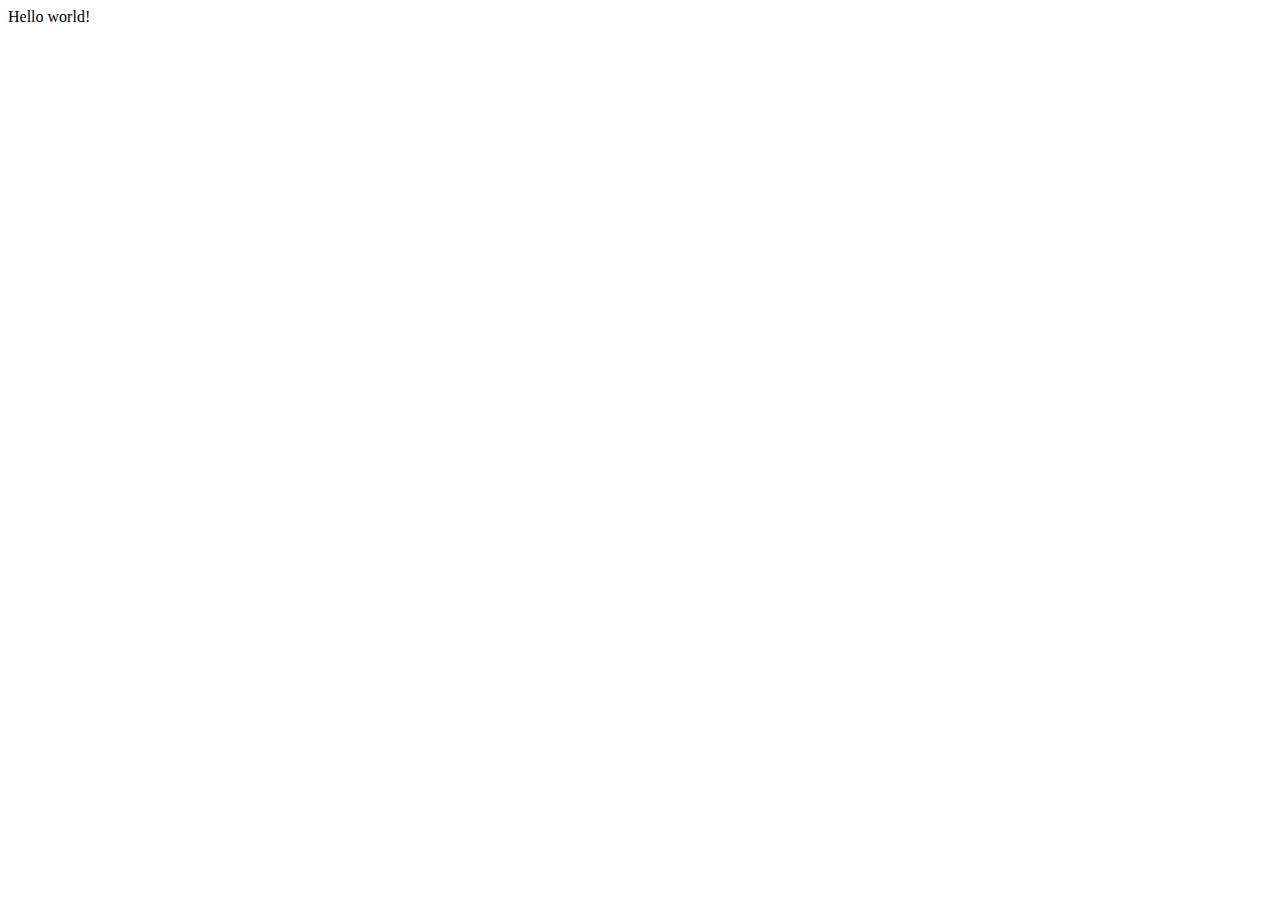
==== index.html @ 9bbe4878 "Initial commit" ====
<!DOCTYPE html>
<!-- Create your homepage structure here! -->
<html lang="en">
  <head>
    <meta charset="utf-8" />
    <meta name="viewport" content="width=device-width" />
    <title>Personal Website Workshop</title>
    <link href="index.css" rel="stylesheet" type="text/css" />
  </head>
  <body>
    Hello world!
    <script src="index.js"></script>
  </body>
</html>
---- index.css ----
/* Insert your homepage styling here! */
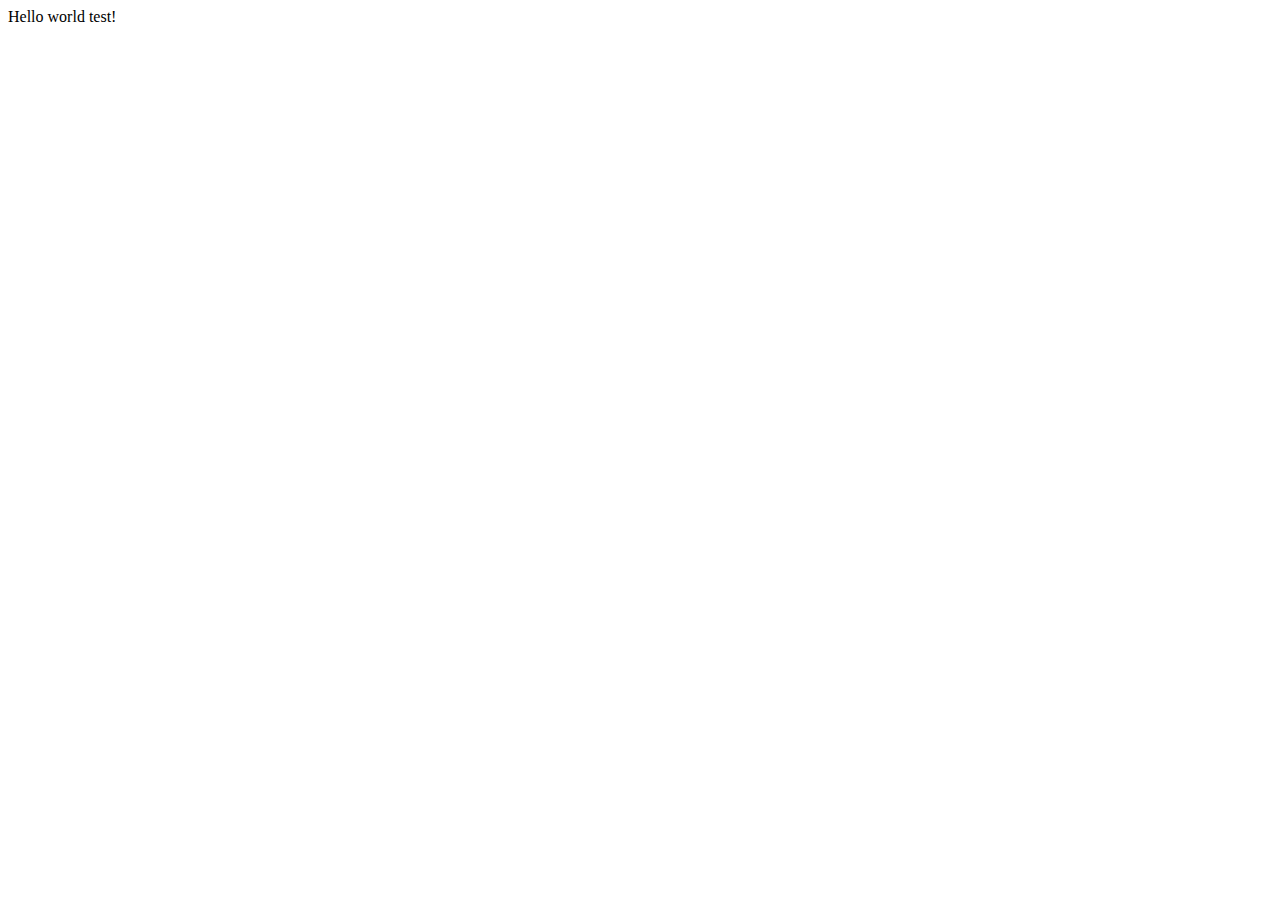
==== commit ac8b8a36: "Test changes" ====
--- a/index.html
+++ b/index.html
@@ -8,7 +8,7 @@
     <link href="index.css" rel="stylesheet" type="text/css" />
   </head>
   <body>
-    Hello world!
+    Hello world test!
     <script src="index.js"></script>
   </body>
 </html>
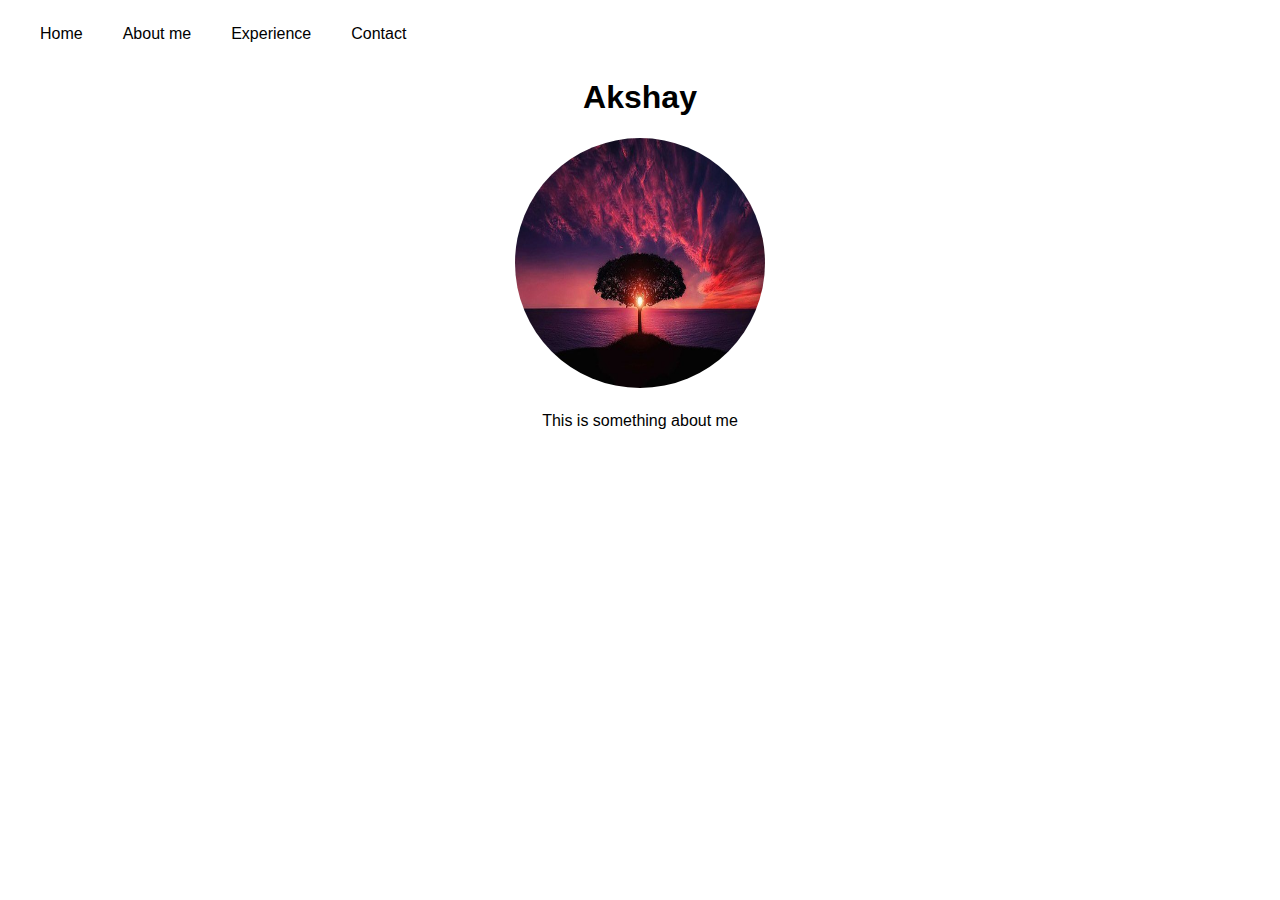
==== commit 0695b863: "Final Website" ====
--- a/index.html
+++ b/index.html
@@ -8,7 +8,17 @@
     <link href="index.css" rel="stylesheet" type="text/css" />
   </head>
   <body>
-    Hello world test!
+    <div class="navbar">
+      <a href="#" class="disabled">Home</a>
+      <a href="about.html">About me</a>
+      <a href="experience.html">Experience</a>
+      <a href="contact.html">Contact</a>
+    </div>
+    <div class="header">
+      <h1>Akshay</h1>
+      <img src="Tree.jpg" class="profile-img" />
+      <p class="description">This is something about me</p>
+    </div>
     <script src="index.js"></script>
   </body>
 </html>
--- a/index.css
+++ b/index.css
@@ -1 +1,100 @@
 /* Insert your homepage styling here! */
+body {
+  font-family: Arial, Helvetica, sans-serif;
+  margin: 10px 20px;
+}
+
+.navbar {
+  overflow: hidden;
+}
+
+.navbar a {
+  float: left;
+  color: black;
+  text-align: center;
+  padding: 15px 20px;
+  text-decoration: none;
+}
+
+.navbar a:hover {
+  background-color: #ddd;
+}
+
+.header {
+  text-align: center;
+}
+
+.description {
+  margin: 20px 40px;
+}
+
+.profile-img {
+  width: 250px;
+  height: 250px;
+  border-radius: 50%;
+}
+
+.left-box {
+  width: 250px;
+  float: left;
+  border-style: dotted;
+}
+
+.right-box {
+  width: 250px;
+  float: right;
+  border-style: solid;
+}
+
+.accordion {
+  background-color: #eee;
+  color: #444;
+  cursor: pointer;
+  padding: 18px;
+  width: 100%;
+  border: none;
+  text-align: left;
+  outline: none;
+  font-size: 15px;
+  transition: 0.4s;
+}
+
+.active,
+.accordion:hover {
+  background-color: #ccc;
+}
+
+.panel {
+  padding: 0 18px;
+  display: none;
+  background-color: white;
+  overflow: hidden;
+}
+
+.wrapper {
+  margin-bottom: 1em;
+}
+
+.inputField {
+  width: 80%;
+}
+
+.contactForm {
+  margin: auto;
+  width: 75%;
+}
+
+.iconsRow {
+  margin-top: 2em;
+  display: flex;
+  justify-content: center;
+  align-items: center;
+}
+
+.iconsRow a {
+  display: inline-block;
+  width: 5em;
+  height: 5em;
+  margin-left: 1em;
+  margin-right: 1em;
+}
